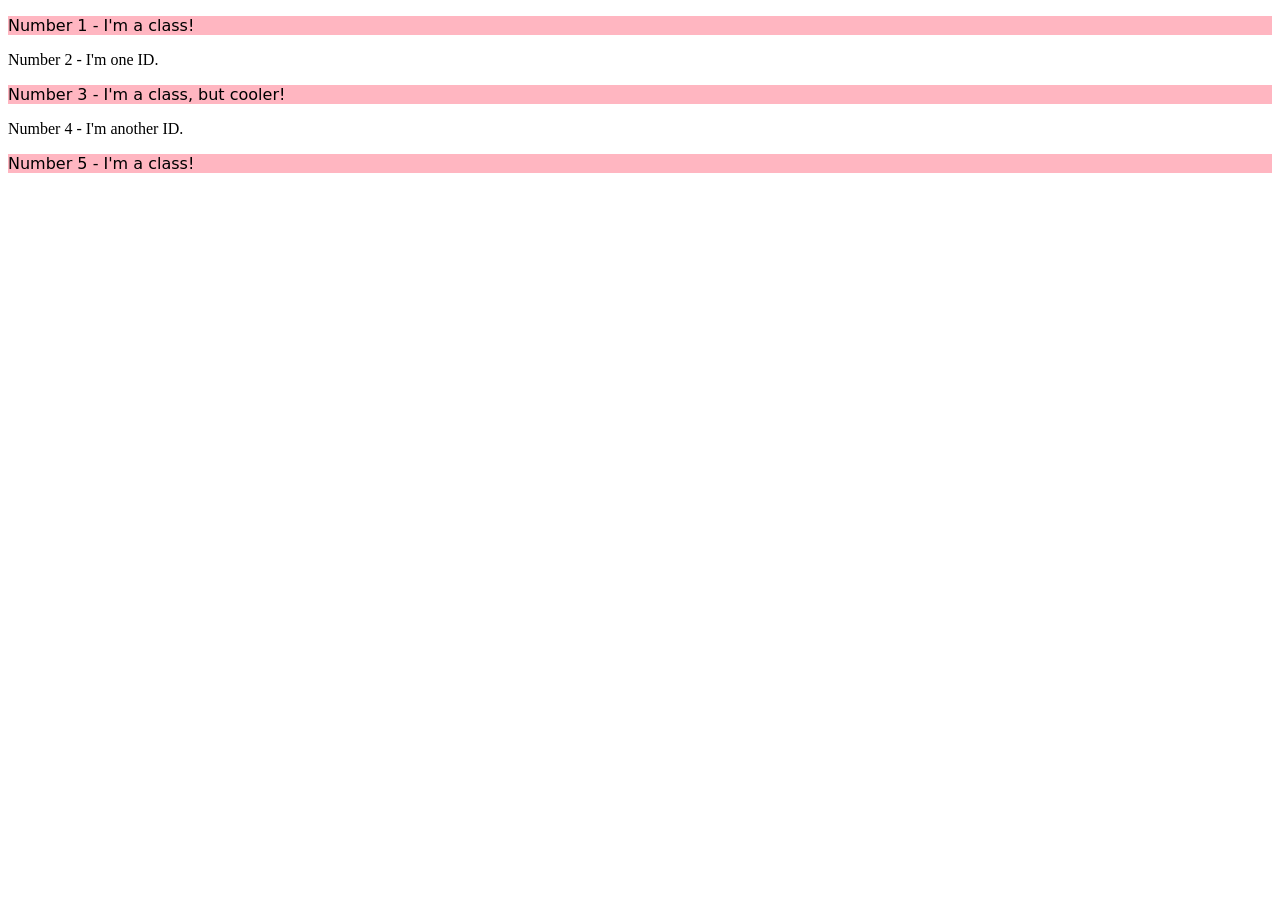
==== foundations/intro-to-css/02-class-id-selectors/index.html @ e97f29a5 "Add styling to odd elements" ====
<!DOCTYPE html>
<html lang="en">
  <head>
    <meta charset="UTF-8">
    <meta http-equiv="X-UA-Compatible" content="IE=edge">
    <meta name="viewport" content="width=device-width, initial-scale=1.0">
    <title>Class and ID Selectors</title>
    <link rel="stylesheet" href="style.css">
  </head>
  <body>
    <p class="odd">Number 1 - I'm a class!</p>
    <div id="first-div">Number 2 - I'm one ID.</div>
    <p class="odd" id="third-paragraph">Number 3 - I'm a class, but cooler!</p>
    <div id="second-div">Number 4 - I'm another ID.</div>
    <p class="odd">Number 5 - I'm a class!</p>
  </body>
</html>
---- foundations/intro-to-css/02-class-id-selectors/style.css ----
/* Add CSS Styling */
.odd {
    background-color: lightpink;
    font-family: Verdana, 'DejaVu Sans',sans-serif;
}
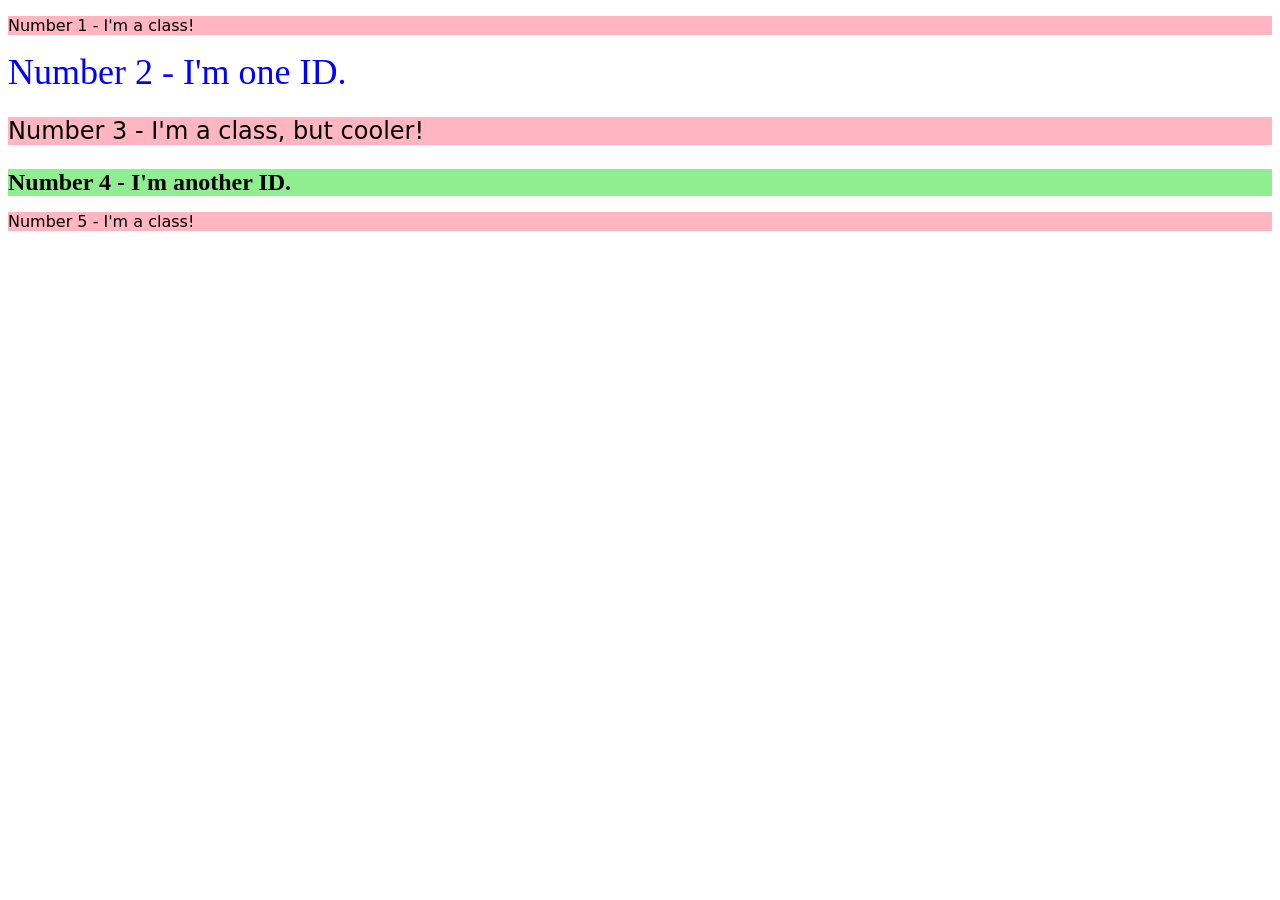
==== commit 2110a613: "Add final changes based on solution I had to group some items that repeat the same values into class" ====
--- a/foundations/intro-to-css/02-class-id-selectors/index.html
+++ b/foundations/intro-to-css/02-class-id-selectors/index.html
@@ -10,8 +10,8 @@
   <body>
     <p class="odd">Number 1 - I'm a class!</p>
     <div id="first-div">Number 2 - I'm one ID.</div>
-    <p class="odd" id="third-paragraph">Number 3 - I'm a class, but cooler!</p>
-    <div id="second-div">Number 4 - I'm another ID.</div>
+    <p class="odd adjust-font-size">Number 3 - I'm a class, but cooler!</p>
+    <div id="second-div" class="adjust-font-size">Number 4 - I'm another ID.</div>
     <p class="odd">Number 5 - I'm a class!</p>
   </body>
 </html>
--- a/foundations/intro-to-css/02-class-id-selectors/style.css
+++ b/foundations/intro-to-css/02-class-id-selectors/style.css
@@ -4,5 +4,16 @@
     font-family: Verdana, 'DejaVu Sans',sans-serif;
 }
 
+#first-div {
+    color: blue;
+    font-size: 36px;
+}
 
+.adjust-font-size {
+    font-size: 24px;
+}
 
+#second-div {
+    background-color: lightgreen;
+    font-weight: bold;
+}
